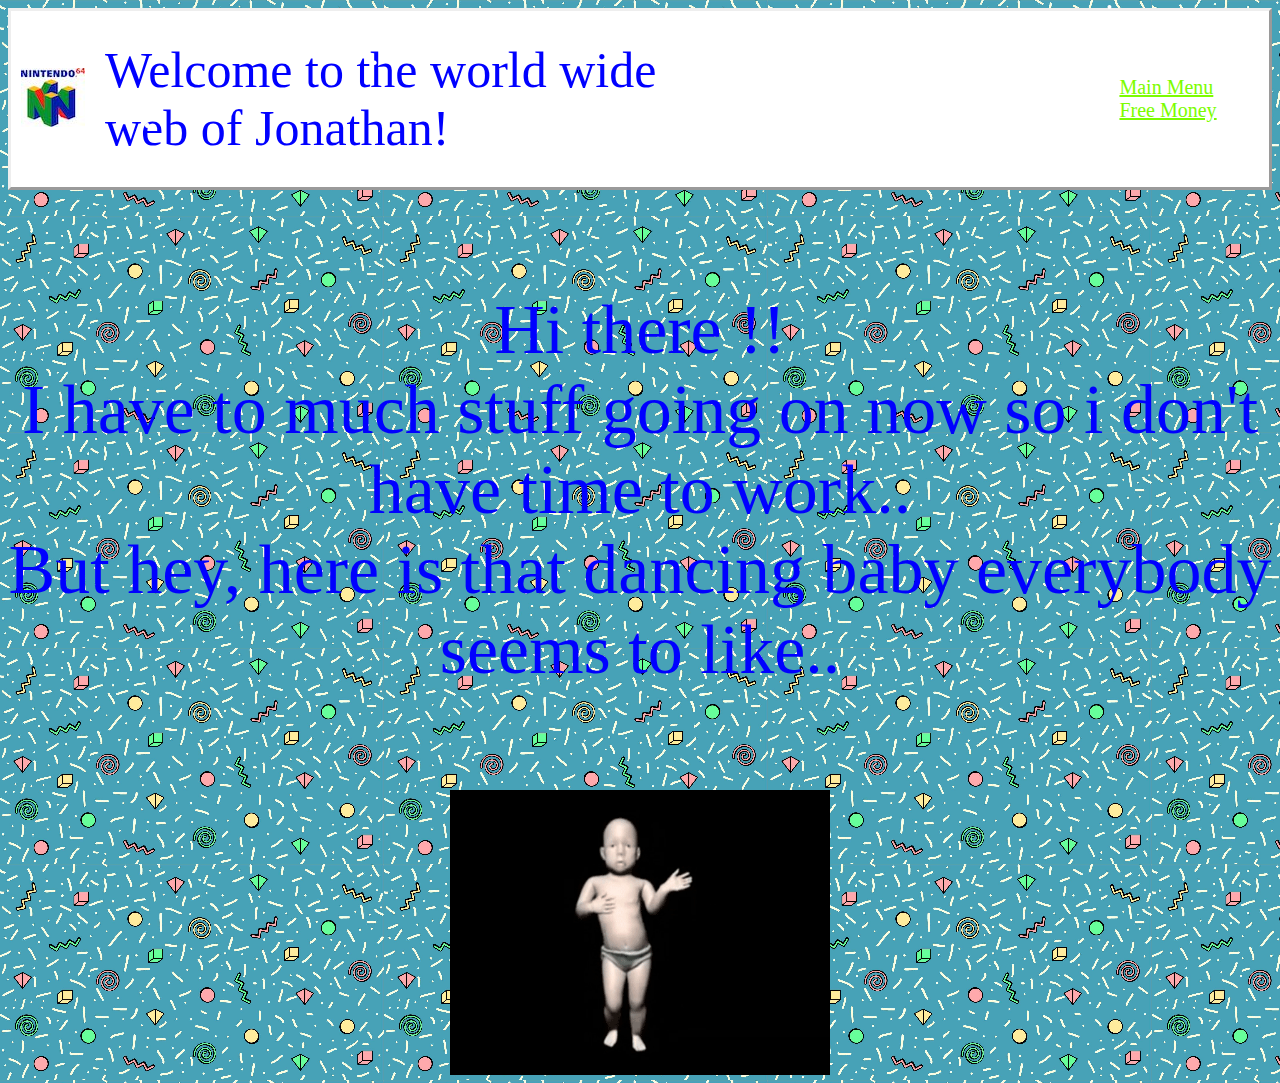
==== company.html @ 7a556c94 "Initial commit" ====
<!DOCTYPE html>

<html lang="en" dir="ltr">
  <head>
    <meta charset="utf-8">
    <title>company</title>
    <link rel="stylesheet" type="text/css" href="css/index.css">
  </head>
  <style>
    body {
      background-image: url('img/bg.jpg');
      background-size: 30%; /* Simulera lågupplöst bild som loopar */
      }
  </style>

  <body>
    <script src="js/main.js" type="text/javascript">
    </script>

    <div class="HeadContainer">
      <div class="HeadImage">
      <img src="img/n64.jpeg">
      </div>
      <div class="HeadText">
      Welcome to the world wide web of Jonathan!
      </div>

      <div class="HeadLink">
        <a class "HeadLink" style="color:#7CFC00" href="index.html">Main Menu</a>
        &nbsp;&nbsp;&nbsp;&nbsp;
        <a style="color:#7CFC00" href="free_money.html">Free Money</a>
        </div>
    </div>

    <div class="CompanyContainer">
      Hi there <span style="color:red" id="theName"></span>!! <br>
      I have to much stuff going on now so i  don't have time to work.. <br>
      But hey, here is that dancing baby everybody seems to like..

      <img src="gif/baby.gif" class="CenterPicture">

      <script type="text/javascript">
      document.getElementById("theName").innerHTML = window.sessionStorage.getItem('name');
      document.getElementById("theCompany").innerHTML = window.sessionStorage.getItem('company');
      </script>
    </div>
  </body>
</html>
---- css/index.css ----
.HeadContainer {
    display: flex;
    align-items: center;
    border-style: outset;
    padding-top: 20px;
    padding-bottom: 20px;
    background-color: white;
}

.HeadImage {
  padding-left: 10px
}

.HeadText {
  font-family: "Comic Sans MS", "Comic Sans", cursive;
  color: blue;
  font-size: 50px;
  padding-left: 20px;
  padding-top: 10px;
  padding-bottom: 10px;
}

.HeadLink {
  font-family: "Comic Sans MS", "Comic Sans", cursive;
  font-size: 20px;
  padding-left: 400px;
}

.CenterPicture {
  display: block;
  padding-top: 100px;;
  margin-left: auto;
  margin-right: auto;
  width: 30%;
}

#parent {
  display: flex;
  padding-top: 20px;
  padding-bottom: 20px;
}

#ContainerSnake {
  flex: 1;
  border-style: ridge;
  padding-top: 70px;
  padding-left: 10px;
  padding-right: 10px;
}

#ContainerMain {
  font-family: "Comic Sans MS", "Comic Sans", cursive;
  padding: 100px 0;
  text-align: center;
  color: red;
  font-size: 20px;
  border-style: ridge;

  flex: 2;
}

#ContainerRight {
  width: 500px;
  text-align: center;
  border-style: ridge;
}
.RightImage {
  background: black;
}

p.start {
  font-family: "Comic Sans MS", "Comic Sans", cursive;
  text-align: center;
  color: blue;
  font-size: 30px;
  margin-top: 20px;
  margin-bottom: -10px;
}

p.details {
  font-family: "Comic Sans MS", "Comic Sans", cursive;
  text-align: center;
  color: red;
  font-size: 20px;
}

.FootContainer {
  background-color: red;
  font-family: "Comic Sans MS", "Comic Sans", cursive;
  font-size: 20px;
  color: blue;
  display: flex;
  align-items: center;
  justify-content: left;
  border-style: outset;
  padding-top: 20px;
  padding-bottom: 50px;
}

.CompanyContainer {
  padding-top: 100px;
  text-align: center;
  font-family: "Comic Sans MS", "Comic Sans", cursive;
  color: blue;
  font-size: 70px;
}

.black { color: black; }
.bold { font-weight:bolder; }

a.link {
  font-family: "Comic Sans MS", "Comic Sans", cursive;
  text-align: center;
  font-size: 20px;
  font: #7CFC00;
}
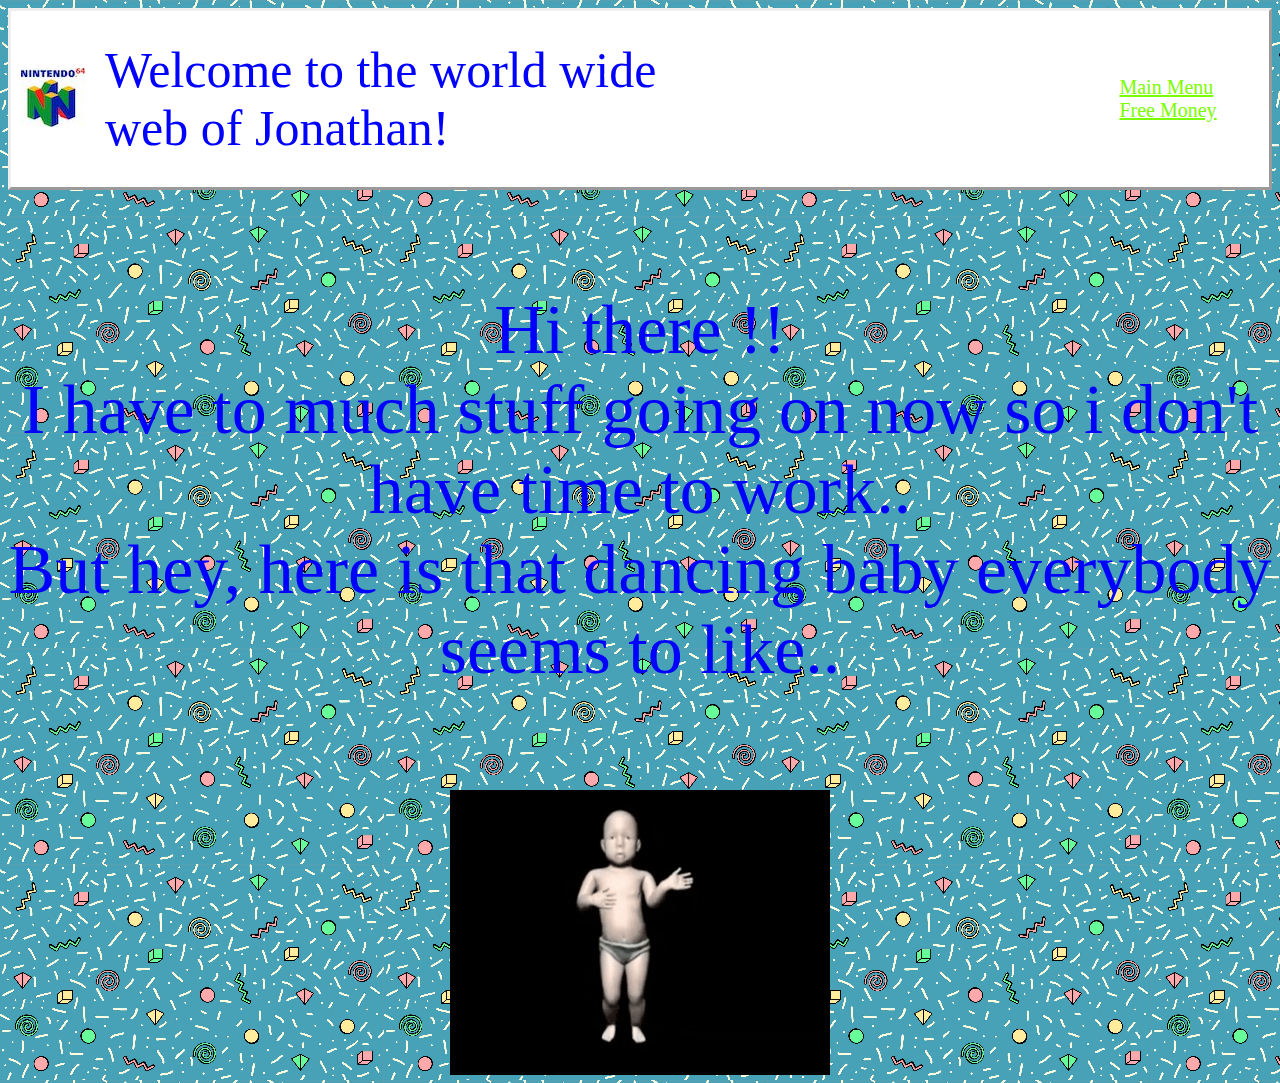
==== commit e4166dd0: "added some explination" ====
--- a/company.html
+++ b/company.html
@@ -33,7 +33,7 @@
     </div>
 
     <div class="CompanyContainer">
-      Hi there <span style="color:red" id="theName"></span>!! <br>
+      Hi there <span style="color:red" id="theName"></span>!! <br> <!-- Tar namnet från scriptet nedan som hämtades in från index formuläret -->
       I have to much stuff going on now so i  don't have time to work.. <br>
       But hey, here is that dancing baby everybody seems to like..
 
@@ -41,7 +41,6 @@
 
       <script type="text/javascript">
       document.getElementById("theName").innerHTML = window.sessionStorage.getItem('name');
-      document.getElementById("theCompany").innerHTML = window.sessionStorage.getItem('company');
       </script>
     </div>
   </body>
--- a/css/index.css
+++ b/css/index.css
@@ -1,4 +1,4 @@
-  .HeadContainer {
+.HeadContainer {
     display: flex;
     align-items: center;
     border-style: outset;
